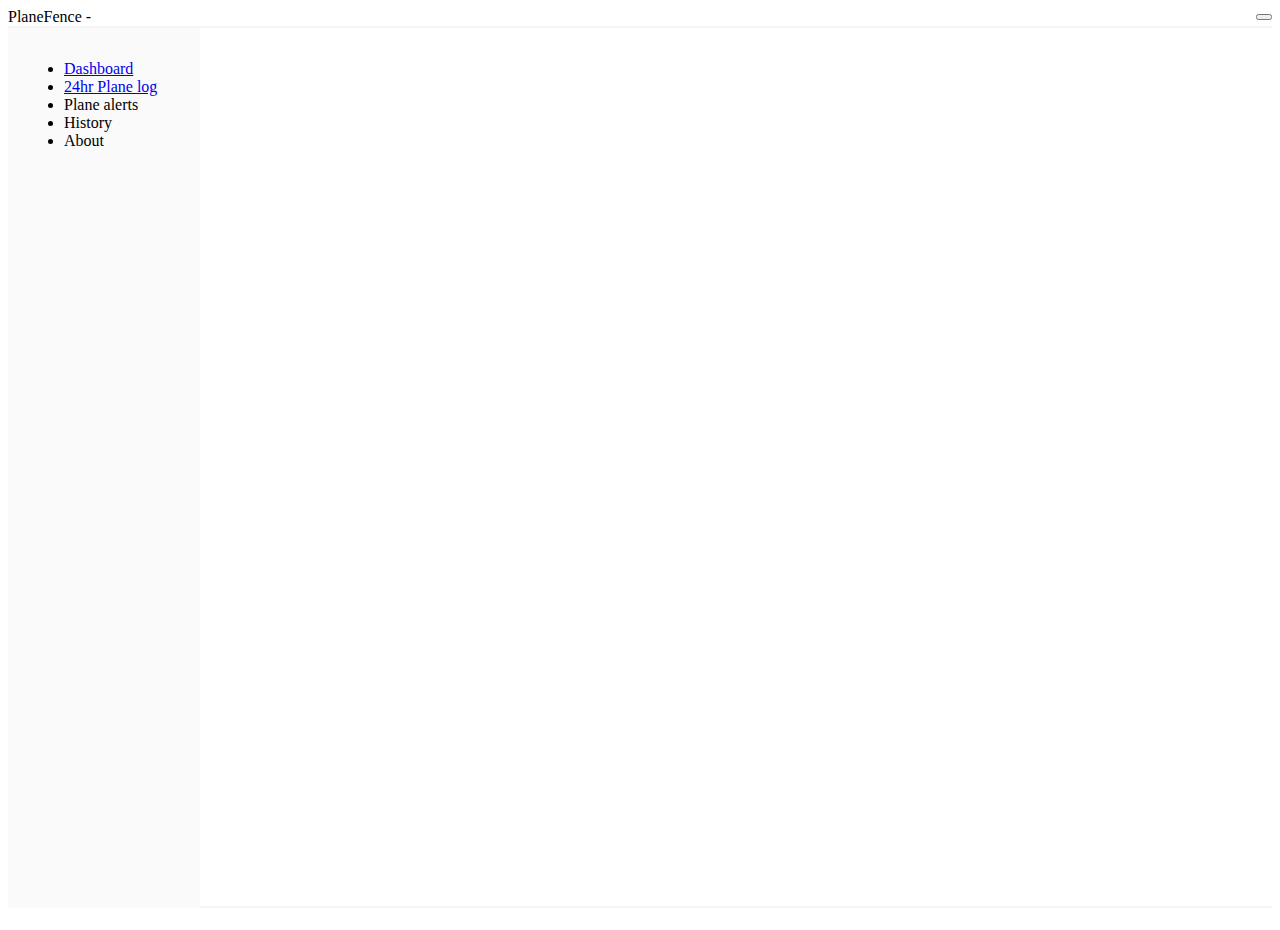
==== rootfs/usr/share/planefence/stage/v2/index.html @ 7b500668 "Add some v2 files. Add instruction to copy v2 files to html folder if v2 site is enabled." ====
<!DOCTYPE html>
<html>
  <head>
    <meta charset="utf-8" />
    <meta name="viewport" content="width=device-width, initial-scale=1" />
    <title>PlaneFence</title>
    <link rel="stylesheet" href="https://unpkg.com/leaflet@1.8.0/dist/leaflet.css"
    integrity="sha512-hoalWLoI8r4UszCkZ5kL8vayOGVae1oxXe/2A4AO6J9+580uKHDO3JdHb7NzwwzK5xr/Fs0W40kiNHxM9vyTtQ=="
    crossorigin=""/>
    <link rel="stylesheet" href="https://cdn.jsdelivr.net/npm/bulma@0.9.4/css/bulma.min.css" />
    <link rel="stylesheet" href="https://cdnjs.cloudflare.com/ajax/libs/font-awesome/6.1.1/css/all.min.css" integrity="sha512-KfkfwYDsLkIlwQp6LFnl8zNdLGxu9YAA1QvwINks4PhcElQSvqcyVLLD9aMhXd13uQjoXtEKNosOWaZqXgel0g==" crossorigin="anonymous" referrerpolicy="no-referrer" />
    <link rel="stylesheet" href="main.css" />
    <script src="components/header.js" type="text/javascript" defer></script>
    <script src="components/menu.js" type="text/javascript" defer></script>
    <script src="components/footer.js" type="text/javascript" defer></script>
  </head>
  <body>
    <header-component></header-component>

    <div class="main-content">
      <menu-component></menu-component>

      <section class="section">
        <div class="container">

          <div class="columns is-desktop">
            <div class="column">
              <div id="station-info" class="card" style="display: none">
                <header class="card-header">
                  <p class="card-header-title">
                    Station info <span class="has-text-grey has-text-weight-light is-size-7 pl-4 card-header-info is-hidden">Last update: !%last-update%!</span>
                  </p>
                  <button class="card-header-icon card-toggle">
                    <span class="icon">
                      <i class="fas fa-angle-down" aria-hidden="true"></i>
                    </span>
                  </button>
                </header>
                <div class="card-content">
                  <div class="content">
                    <ul>
                      <li>Last update: <strong><data id="last-update"></data></strong></li>
                      <li>Maximum distance from <data id="station-location-link"></data>: <strong><data id="distance"></data></strong></li>
                      <li>Only aircraft below <strong><data id="max-altitude"></data></strong> are reported</li>
                      <li>Data extracted from <strong><data id="messages-received"></data></strong> ADS-B messages received since midnight.</li>
                    </ul>
                  </div>
                </div>
                <footer class="card-footer">
                  <data id="map-url" class="card-footer-item"></data>
                </footer>
              </div>
            </div>

            <div class="column">
              <div class="card" style="display: none">
                <header class="card-header">
                  <p class="card-header-title">
                    Most recent planes <button onclick="location.href='./plane-log'" class="button is-text is-small ml-3">View all</button>
                  </p>
                  <button class="card-header-icon card-toggle">
                    <span class="icon">
                      <i class="fas fa-angle-down" aria-hidden="true"></i>
                    </span>
                  </button>
                </header>
                <div class="card-content">
                  <div class="content">
                    <ul id="recent-planes-list" class="custom-list">
                    </ul>
                  </div>
                </div>
              </div>
            </div>
          </div>
          
          <div class="columns is-desktop">
            <div class="column">
              <!-- Leaflet heat map -->
              <div id="map" style="height: 60vh"></div>
            </div>
          </div>

        </div>
      </section>
      
    </div>

    <footer-component style="display: none"></footer-component>
    
    <script src="https://cdn.jsdelivr.net/npm/jquery@3.6.0/dist/jquery.min.js"></script>
    <script src="https://unpkg.com/leaflet@1.8.0/dist/leaflet.js" 
      integrity="sha512-BB3hKbKWOc9Ez/TAwyWxNXeoV9c1v6FIeYiBieIWkpLjauysF18NzgR1MBNBXf8/KABdlkX68nAhlwcDFLGPCQ==" crossorigin=""></script>
    <script type="text/javascript" src="../HeatLayer.js"></script>
    <script type="text/javascript" src="../leaflet-heat.js"></script>
    <script type="text/javascript" src="main.js"></script>
  </body>
</html>
---- rootfs/usr/share/planefence/stage/v2/main.css ----
:root {
    --side-menu-padding: 1rem;

    /* Colors */
    --colors-primary: #F2FBF7;
    --colors-surface: #FAFAFA;
    --colors-border: #F5F5F5;
}

html,
body {
    min-height: 100vh;
    display: flex;
    flex-direction: column;
    overflow: auto;
}
body > footer {
    margin-top: auto;
}

.navbar {
    display: flex;
    align-items: center;
    justify-content: space-between;
}

.navbar-item {
    align-items: center;
    display: flex;
}

.main-content {
    display: grid;
    grid-template-columns: 12rem 1fr;
    border-top: 2px solid var(--colors-border);
    border-bottom: 2px solid var(--colors-border);
    flex: 1;
}

.footer {
    padding: 1.5rem 1.5rem;
}

.menu {
    height: 100%;
    background-color: var(--colors-surface);
    padding: var(--side-menu-padding);
}

.card-header {
    box-shadow: none;
}


.card-content {
    padding-top: 0.5rem;
}

.card-content ul {
    margin-top: 0;
    margin-left: 1em;
}

.custom-list {
    list-style: none !important;
}

.custom-list li:before {    
    font-family: 'FontAwesome';
    content: '\f072';
    margin: 0 0.2em 0 -2.1em;
    font-size: 10px;
}
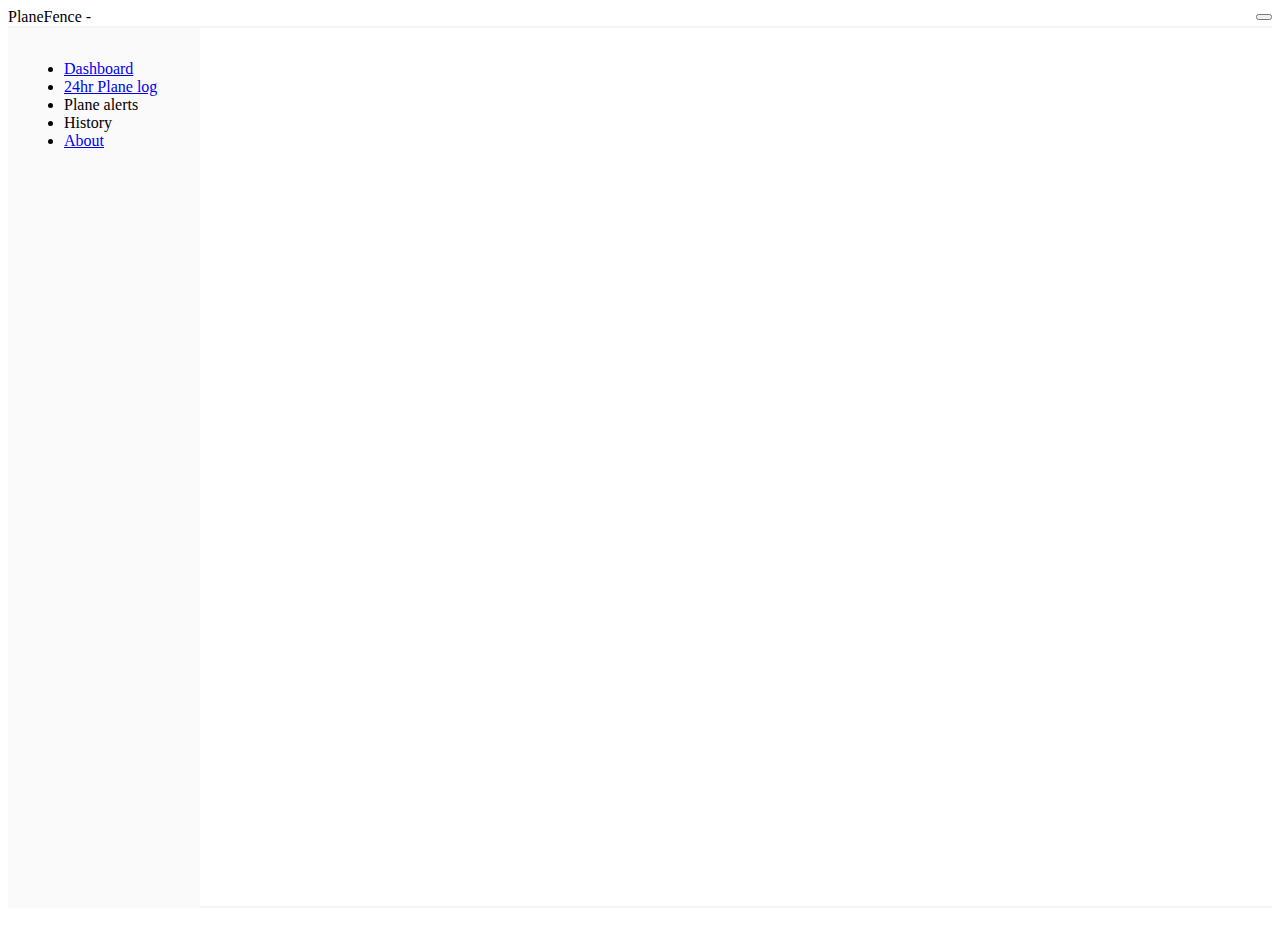
==== commit d3c2c021: "Set correct links in menu. Set base tags for html pages." ====
--- a/rootfs/usr/share/planefence/stage/v2/index.html
+++ b/rootfs/usr/share/planefence/stage/v2/index.html
@@ -1,6 +1,7 @@
 <!DOCTYPE html>
 <html>
   <head>
+    <base href="./">
     <meta charset="utf-8" />
     <meta name="viewport" content="width=device-width, initial-scale=1" />
     <title>PlaneFence</title>
@@ -28,7 +29,7 @@
               <div id="station-info" class="card" style="display: none">
                 <header class="card-header">
                   <p class="card-header-title">
-                    Station info <span class="has-text-grey has-text-weight-light is-size-7 pl-4 card-header-info is-hidden">Last update: !%last-update%!</span>
+                    Station info <span class="has-text-grey has-text-weight-light is-size-7 pl-4 card-header-info is-hidden">Last update: <data id="last-update"></data></span>
                   </p>
                   <button class="card-header-icon card-toggle">
                     <span class="icon">
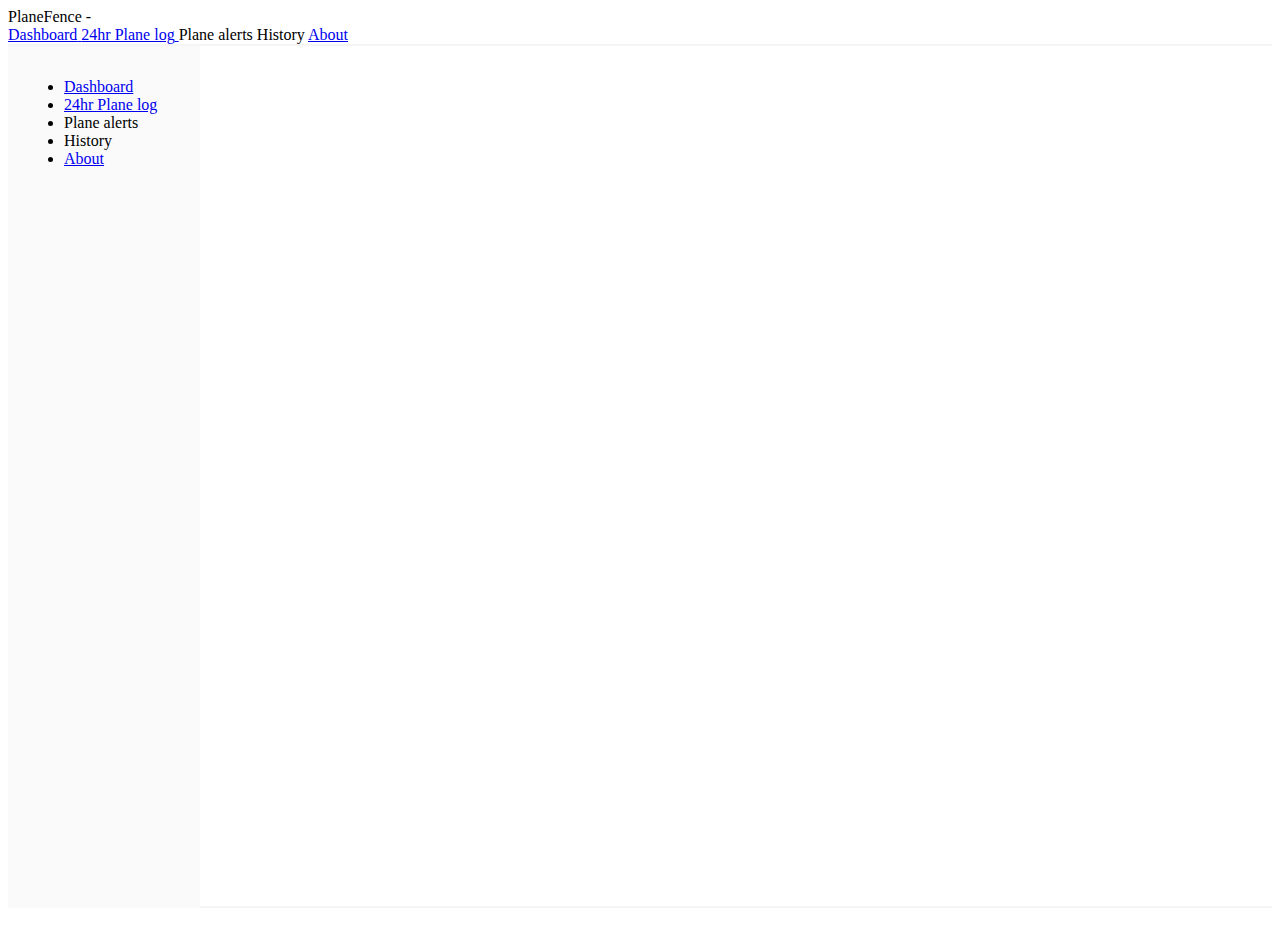
==== commit ada9decf: "Make everything more responsive and usable on smaller screens." ====
--- a/rootfs/usr/share/planefence/stage/v2/index.html
+++ b/rootfs/usr/share/planefence/stage/v2/index.html
@@ -11,79 +11,74 @@
     <link rel="stylesheet" href="https://cdn.jsdelivr.net/npm/bulma@0.9.4/css/bulma.min.css" />
     <link rel="stylesheet" href="https://cdnjs.cloudflare.com/ajax/libs/font-awesome/6.1.1/css/all.min.css" integrity="sha512-KfkfwYDsLkIlwQp6LFnl8zNdLGxu9YAA1QvwINks4PhcElQSvqcyVLLD9aMhXd13uQjoXtEKNosOWaZqXgel0g==" crossorigin="anonymous" referrerpolicy="no-referrer" />
     <link rel="stylesheet" href="main.css" />
-    <script src="components/header.js" type="text/javascript" defer></script>
-    <script src="components/menu.js" type="text/javascript" defer></script>
-    <script src="components/footer.js" type="text/javascript" defer></script>
   </head>
   <body>
     <header-component></header-component>
 
     <div class="main-content">
-      <menu-component></menu-component>
+      <menu-component class="is-hidden-touch"></menu-component>
 
-      <section class="section">
-        <div class="container">
+      <div class="container is-fluid pt-5 pb-5">
 
-          <div class="columns is-desktop">
-            <div class="column">
-              <div id="station-info" class="card" style="display: none">
-                <header class="card-header">
-                  <p class="card-header-title">
-                    Station info <span class="has-text-grey has-text-weight-light is-size-7 pl-4 card-header-info is-hidden">Last update: <data id="last-update"></data></span>
-                  </p>
-                  <button class="card-header-icon card-toggle">
-                    <span class="icon">
-                      <i class="fas fa-angle-down" aria-hidden="true"></i>
-                    </span>
-                  </button>
-                </header>
-                <div class="card-content">
-                  <div class="content">
-                    <ul>
-                      <li>Last update: <strong><data id="last-update"></data></strong></li>
-                      <li>Maximum distance from <data id="station-location-link"></data>: <strong><data id="distance"></data></strong></li>
-                      <li>Only aircraft below <strong><data id="max-altitude"></data></strong> are reported</li>
-                      <li>Data extracted from <strong><data id="messages-received"></data></strong> ADS-B messages received since midnight.</li>
-                    </ul>
-                  </div>
+        <div class="columns">
+          <div class="column">
+            <div id="station-info" class="card" style="display: none">
+              <header class="card-header">
+                <p class="card-header-title">
+                  Station info <span class="has-text-grey has-text-weight-light is-size-7 pl-4 card-header-info is-hidden">Last update: <data id="last-update"></data></span>
+                </p>
+                <button class="card-header-icon card-toggle">
+                  <span class="icon">
+                    <i class="fas fa-angle-down" aria-hidden="true"></i>
+                  </span>
+                </button>
+              </header>
+              <div class="card-content">
+                <div class="content">
+                  <ul>
+                    <li>Last update: <strong><data id="last-update"></data></strong></li>
+                    <li>Maximum distance from <data id="station-location-link"></data>: <strong><data id="distance"></data></strong></li>
+                    <li>Only aircraft below <strong><data id="max-altitude"></data></strong> are reported</li>
+                    <li>Data extracted from <strong><data id="messages-received"></data></strong> ADS-B messages received since midnight.</li>
+                  </ul>
                 </div>
-                <footer class="card-footer">
-                  <data id="map-url" class="card-footer-item"></data>
-                </footer>
               </div>
+              <footer class="card-footer">
+                <data id="map-url" class="card-footer-item"></data>
+              </footer>
             </div>
+          </div>
 
-            <div class="column">
-              <div class="card" style="display: none">
-                <header class="card-header">
-                  <p class="card-header-title">
-                    Most recent planes <button onclick="location.href='./plane-log'" class="button is-text is-small ml-3">View all</button>
-                  </p>
-                  <button class="card-header-icon card-toggle">
-                    <span class="icon">
-                      <i class="fas fa-angle-down" aria-hidden="true"></i>
-                    </span>
-                  </button>
-                </header>
-                <div class="card-content">
-                  <div class="content">
-                    <ul id="recent-planes-list" class="custom-list">
-                    </ul>
-                  </div>
+          <div class="column">
+            <div class="card" style="display: none">
+              <header class="card-header">
+                <p class="card-header-title">
+                  Most recent planes <button onclick="location.href='./plane-log'" class="button is-text is-small ml-3">View all</button>
+                </p>
+                <button class="card-header-icon card-toggle">
+                  <span class="icon">
+                    <i class="fas fa-angle-down" aria-hidden="true"></i>
+                  </span>
+                </button>
+              </header>
+              <div class="card-content">
+                <div class="content">
+                  <ul id="recent-planes-list" class="custom-list">
+                  </ul>
                 </div>
               </div>
             </div>
           </div>
-          
-          <div class="columns is-desktop">
-            <div class="column">
-              <!-- Leaflet heat map -->
-              <div id="map" style="height: 60vh"></div>
-            </div>
+        </div>
+        
+        <div class="columns is-desktop">
+          <div class="column">
+            <!-- Leaflet heat map -->
+            <div id="map" style="height: 60vh"></div>
           </div>
+        </div>
 
-        </div>
-      </section>
+      </div>
       
     </div>
 
@@ -94,6 +89,7 @@
       integrity="sha512-BB3hKbKWOc9Ez/TAwyWxNXeoV9c1v6FIeYiBieIWkpLjauysF18NzgR1MBNBXf8/KABdlkX68nAhlwcDFLGPCQ==" crossorigin=""></script>
     <script type="text/javascript" src="../HeatLayer.js"></script>
     <script type="text/javascript" src="../leaflet-heat.js"></script>
-    <script type="text/javascript" src="main.js"></script>
+    <script type="module" src="common.js"></script>
+    <script type="module" src="dashboard.js"></script>
   </body>
 </html>
--- a/rootfs/usr/share/planefence/stage/v2/main.css
+++ b/rootfs/usr/share/planefence/stage/v2/main.css
@@ -16,17 +16,6 @@
 }
 body > footer {
     margin-top: auto;
-}
-
-.navbar {
-    display: flex;
-    align-items: center;
-    justify-content: space-between;
-}
-
-.navbar-item {
-    align-items: center;
-    display: flex;
 }
 
 .main-content {
@@ -70,4 +59,16 @@
     content: '\f072';
     margin: 0 0.2em 0 -2.1em;
     font-size: 10px;
+}
+
+/* Tablet and smaller */
+@media screen and (max-width: 1023px) {
+    .main-content {
+        display: flex;
+    }
+
+    .navbar-menu.is-active { 
+        position: absolute; 
+        width: 100%; 
+    } 
 }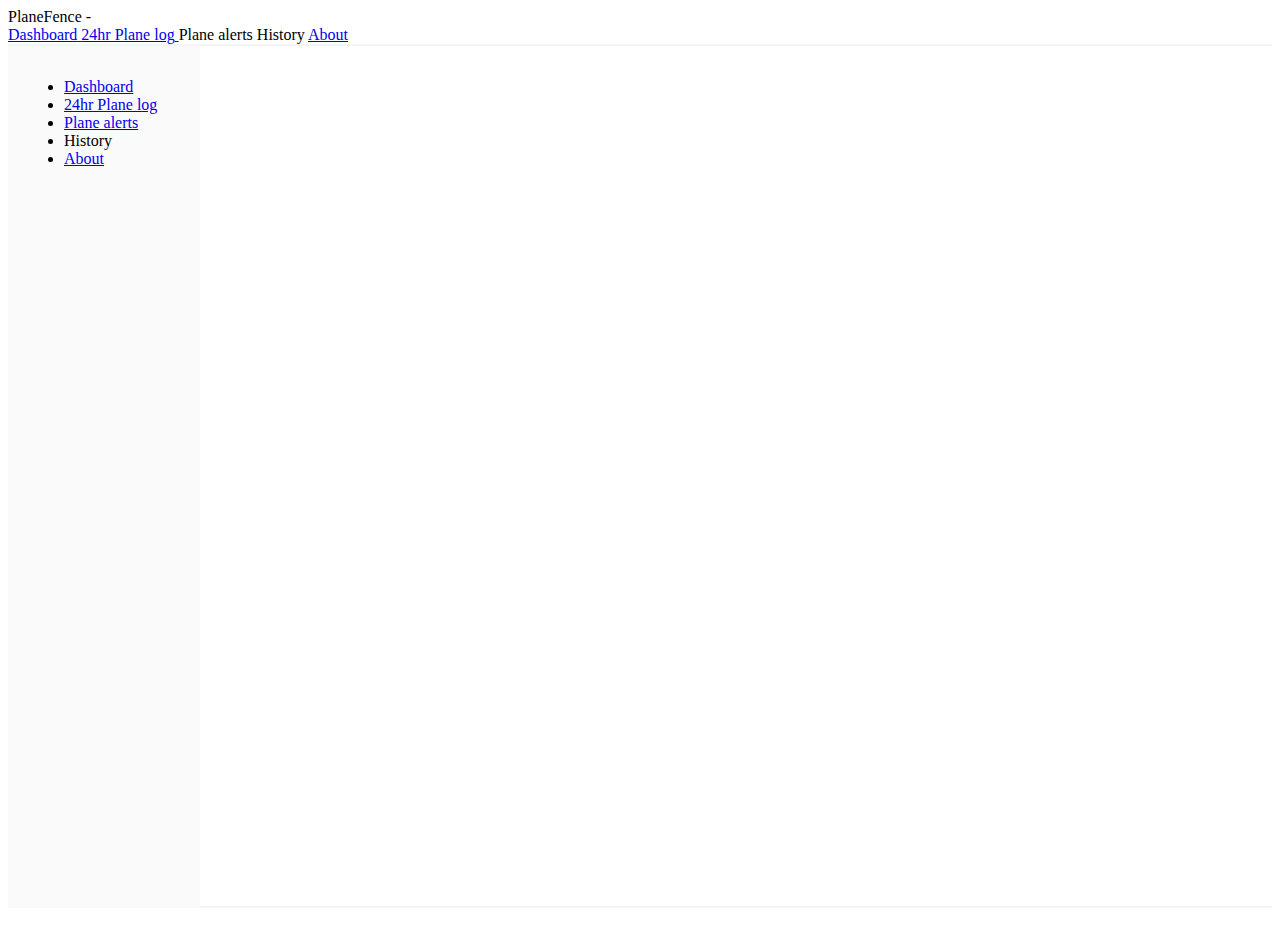
==== commit a4eb33a6: "Moving files around." ====
--- a/rootfs/usr/share/planefence/stage/v2/index.html
+++ b/rootfs/usr/share/planefence/stage/v2/index.html
@@ -87,8 +87,8 @@
     <script src="https://cdn.jsdelivr.net/npm/jquery@3.6.0/dist/jquery.min.js"></script>
     <script src="https://unpkg.com/leaflet@1.8.0/dist/leaflet.js" 
       integrity="sha512-BB3hKbKWOc9Ez/TAwyWxNXeoV9c1v6FIeYiBieIWkpLjauysF18NzgR1MBNBXf8/KABdlkX68nAhlwcDFLGPCQ==" crossorigin=""></script>
-    <script type="text/javascript" src="../HeatLayer.js"></script>
-    <script type="text/javascript" src="../leaflet-heat.js"></script>
+    <script type="text/javascript" src="HeatLayer.js"></script>
+    <script type="text/javascript" src="leaflet-heat.js"></script>
     <script type="module" src="common.js"></script>
     <script type="module" src="dashboard.js"></script>
   </body>
